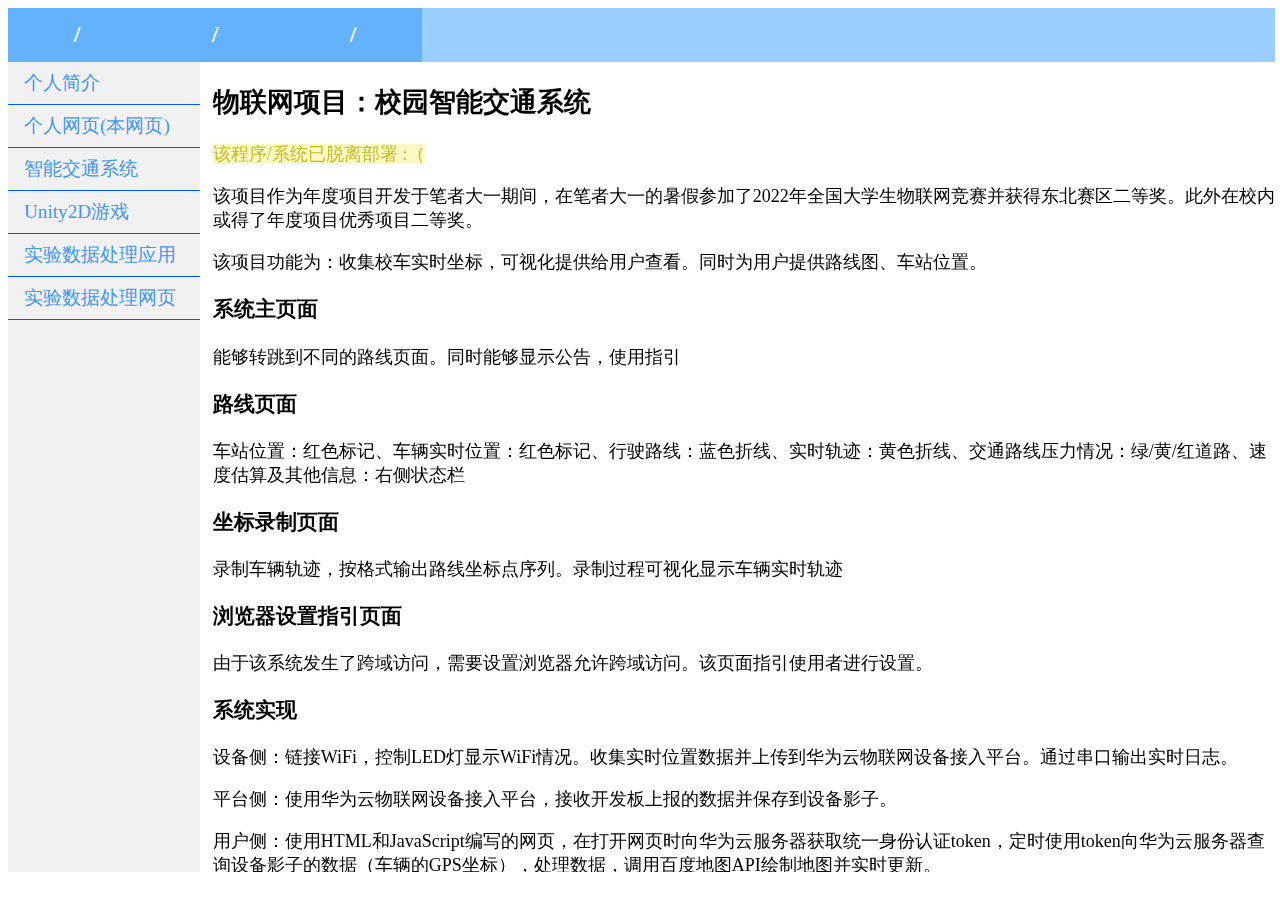
==== computer/交通系统.html @ 24ca3a0a ".." ====
<!DOCTYPE html>
<html>
    <head>
		<meta charset="UTF-8"/>
		<title>简介</title>
        <script type="text/javascript" src="../vue.js"></script>
        <link rel="stylesheet" type="text/css" href="../style.css"> 
    </head>
    <body>
        <div id="root">
            <top_menu></top_menu>
            <left_menu></left_menu>
            <div class="article">
                <h2>物联网项目：校园智能交通系统</h2>
                <not_running></not_running>
                <p>该项目作为年度项目开发于笔者大一期间，在笔者大一的暑假参加了2022年全国大学生物联网竞赛并获得东北赛区二等奖。此外在校内或得了年度项目优秀项目二等奖。</p>
                <p>该项目功能为：收集校车实时坐标，可视化提供给用户查看。同时为用户提供路线图、车站位置。</p>
                <h3>系统主页面</h3>
                <p>能够转跳到不同的路线页面。同时能够显示公告，使用指引</p>
                <h3>路线页面</h3>
                <p>车站位置：红色标记、车辆实时位置：红色标记、行驶路线：蓝色折线、实时轨迹：黄色折线、交通路线压力情况：绿/黄/红道路、速度估算及其他信息：右侧状态栏</p>
                <h3>坐标录制页面</h3>
                <p>录制车辆轨迹，按格式输出路线坐标点序列。录制过程可视化显示车辆实时轨迹</p>
                <h3>浏览器设置指引页面</h3>
                <p>由于该系统发生了跨域访问，需要设置浏览器允许跨域访问。该页面指引使用者进行设置。</p>
                <h3>系统实现</h3>
                <p>设备侧：链接WiFi，控制LED灯显示WiFi情况。收集实时位置数据并上传到华为云物联网设备接入平台。通过串口输出实时日志。</p>
                <p>平台侧：使用华为云物联网设备接入平台，接收开发板上报的数据并保存到设备影子。</p>
                <p>用户侧：使用HTML和JavaScript编写的网页，在打开网页时向华为云服务器获取统一身份认证token，定时使用token向华为云服务器查询设备影子的数据（车辆的GPS坐标），处理数据，调用百度地图API绘制地图并实时更新。</p>
            </div>
        </div>
        <script  type="text/javascript" src="./main.js"></script>
    </body>
</html>
---- style.css ----
#root{
    position: fixed;
    width: 100%;
    height: 100%;
}
.top_menu_div{
    background-color:#9aceff;
    margin-right: 1%;
}
.top_menu{
	list-style-type:none;
	margin:0;
	padding:0;
	overflow:hidden;
}
.top_menu li{
	float:left;
    font-size:x-large;
}
.top_menu li a:link,.top_menu li a:visited
{
	display:block;
    line-height:190%;
	width:130px;
	font-weight:bold;
	color:#FFFFFF;
	background-color:#63b2fb;
	text-align:center;
	padding:4px;
	text-decoration:none;
	text-transform:uppercase;
}
.top_menu li a:hover,.top_menu li a:active
{
	background-color:#1786ee;
}
.left_menu{
    list-style-type: none;
    margin: 0;
    padding: 0;
    width: 15%;
    background-color: #f1f1f1;
    height: 90%;
    position: fixed; 
    overflow: auto; 
    font-size: larger;
}
.left_menu li{
    border-bottom: 1px solid rgb(0, 89, 255);
}
.left_menu li a {
    display: block;
    color: rgb(65, 151, 242);
    padding: 8px 16px;
    text-decoration: none;
}
.left_menu li a:hover {
    background-color: rgb(146, 186, 245);
    color: white;
}

.left_menu li a.active {
    background-color: #4CAF50;
    color: white;
}
.article{
    float: right;
    width: 83%;
    overflow: auto;
    height: 90%;
    margin-right: 1%;
    font-size: large;
}
.running,.not_running{
    font-size: large;
}
.running{
    background-color: #d8ffd9;
    color:#33b736;
}
.not_running{
    background-color: rgb(250, 249, 194);
    color:#c1bc2a;
}
.picture{
    width: 300px;
    float: right;
}
.long_picture_div{
    width: 240px;
    display:inline-block;
    text-align: center;
    margin-top: 1%;
    margin-right: 0.5%;
    float: right;
}
.long_picture_div img{
    width: 100%;
}
.wide_picture_div{
    height: 320px;
    display:inline-block;
    text-align: center;
    margin-top: 1%;
    margin-right: 0.5%;
    float: right;
}
.wide_picture_div img{
    height: 100%;
}
.small_picture_div{
    height: 150px;
    display:inline-block;
    text-align: center;
    margin-right: 0.3%;
    float: right;
}
.small_picture_div img{
    height: 100%;
}
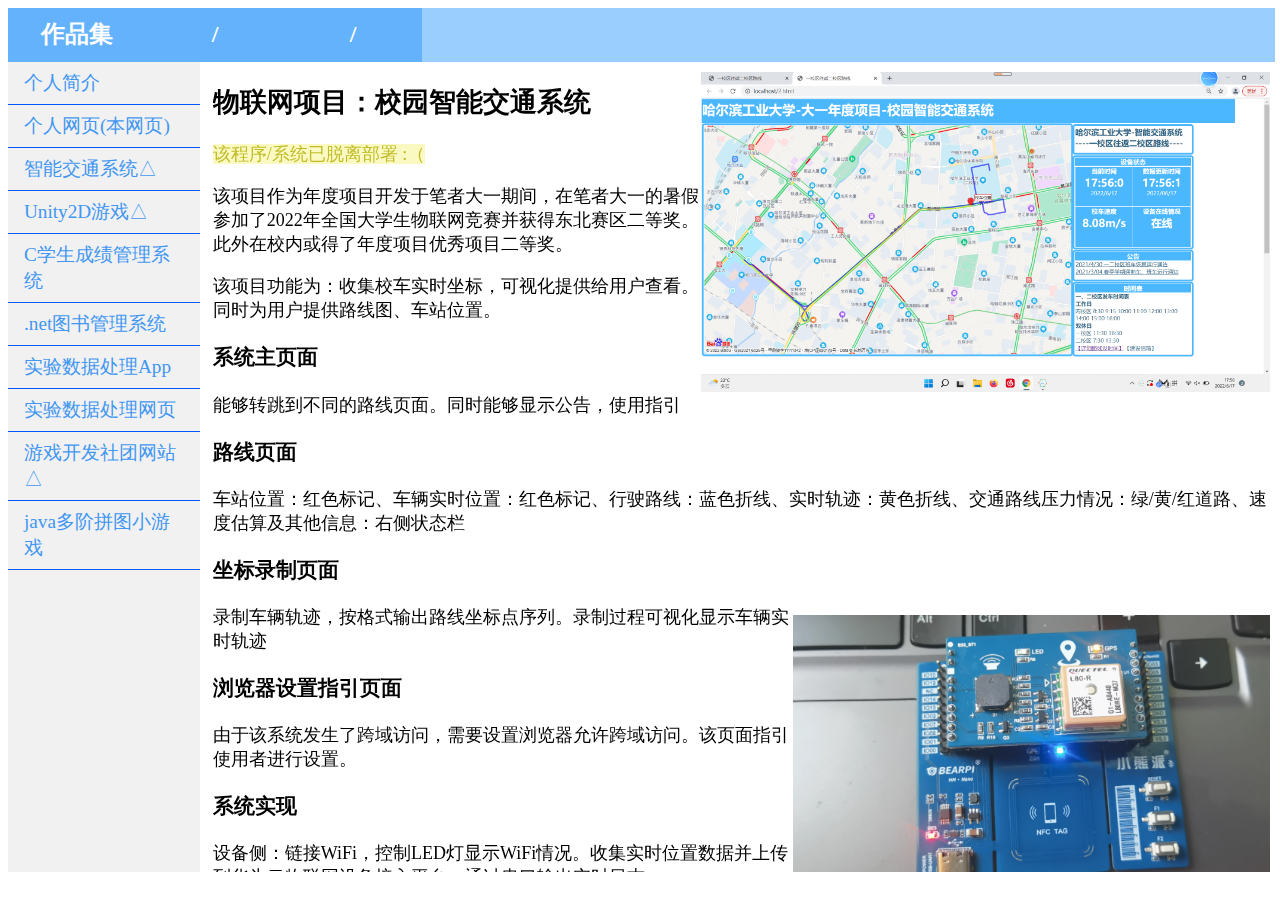
==== commit 247c1b48: "冲突合并" ====
--- a/computer/交通系统.html
+++ b/computer/交通系统.html
@@ -11,6 +11,7 @@
             <top_menu></top_menu>
             <left_menu></left_menu>
             <div class="article">
+                <div class="wide_picture_div"><img src="./resource/智能交通系统.png" alt="智能交通系统.png" class="wide_picture"></div>
                 <h2>物联网项目：校园智能交通系统</h2>
                 <not_running></not_running>
                 <p>该项目作为年度项目开发于笔者大一期间，在笔者大一的暑假参加了2022年全国大学生物联网竞赛并获得东北赛区二等奖。此外在校内或得了年度项目优秀项目二等奖。</p>
@@ -20,6 +21,7 @@
                 <h3>路线页面</h3>
                 <p>车站位置：红色标记、车辆实时位置：红色标记、行驶路线：蓝色折线、实时轨迹：黄色折线、交通路线压力情况：绿/黄/红道路、速度估算及其他信息：右侧状态栏</p>
                 <h3>坐标录制页面</h3>
+                <div class="wide_picture_div"><img src="./resource/小熊派.png" alt="小熊派.png" class="wide_picture"></div>
                 <p>录制车辆轨迹，按格式输出路线坐标点序列。录制过程可视化显示车辆实时轨迹</p>
                 <h3>浏览器设置指引页面</h3>
                 <p>由于该系统发生了跨域访问，需要设置浏览器允许跨域访问。该页面指引使用者进行设置。</p>
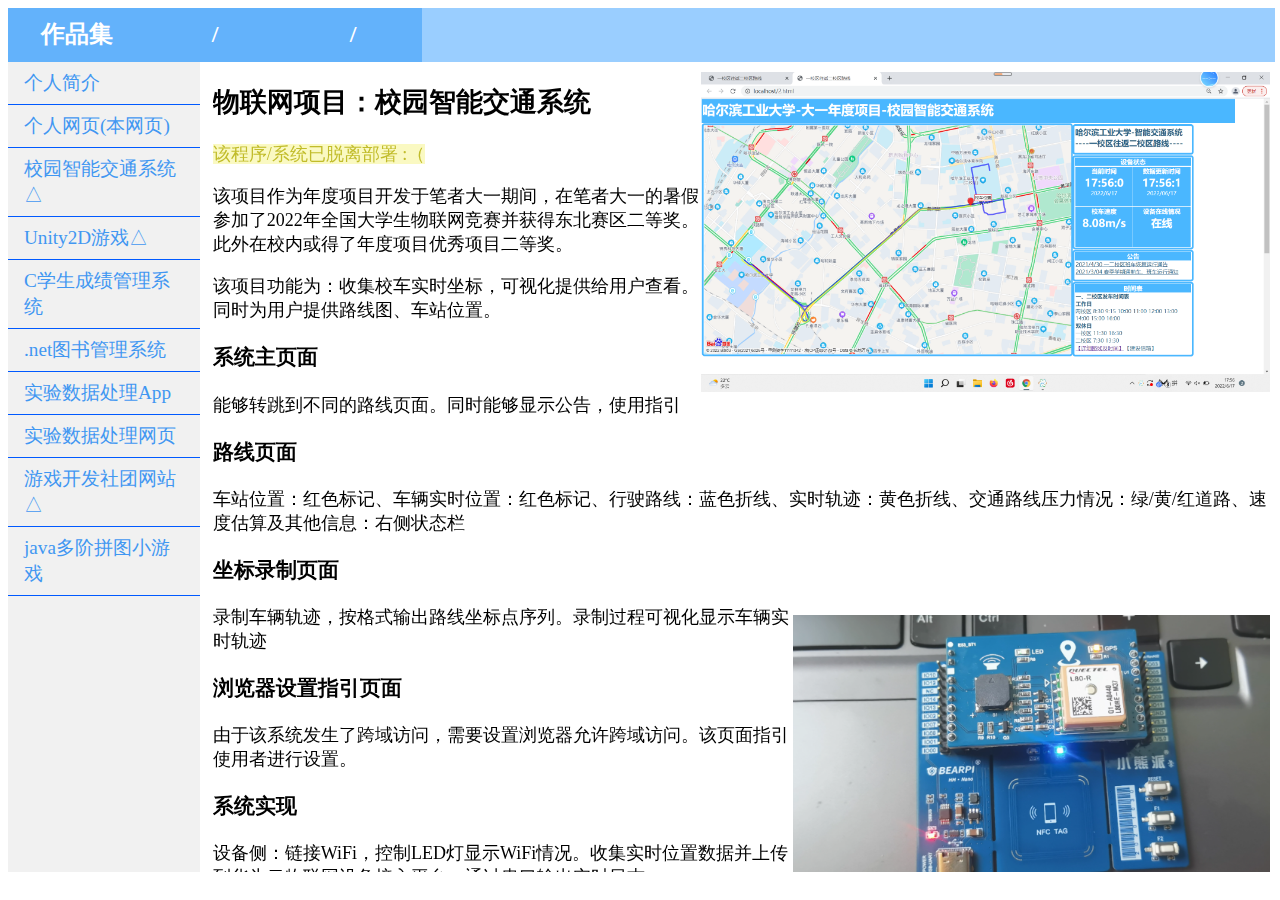
==== commit 95164b48: "修改title" ====
--- a/computer/交通系统.html
+++ b/computer/交通系统.html
@@ -2,7 +2,7 @@
 <html>
     <head>
 		<meta charset="UTF-8"/>
-		<title>简介</title>
+		<title>校园智能交通系统</title>
         <script type="text/javascript" src="../vue.js"></script>
         <link rel="stylesheet" type="text/css" href="../style.css"> 
     </head>
